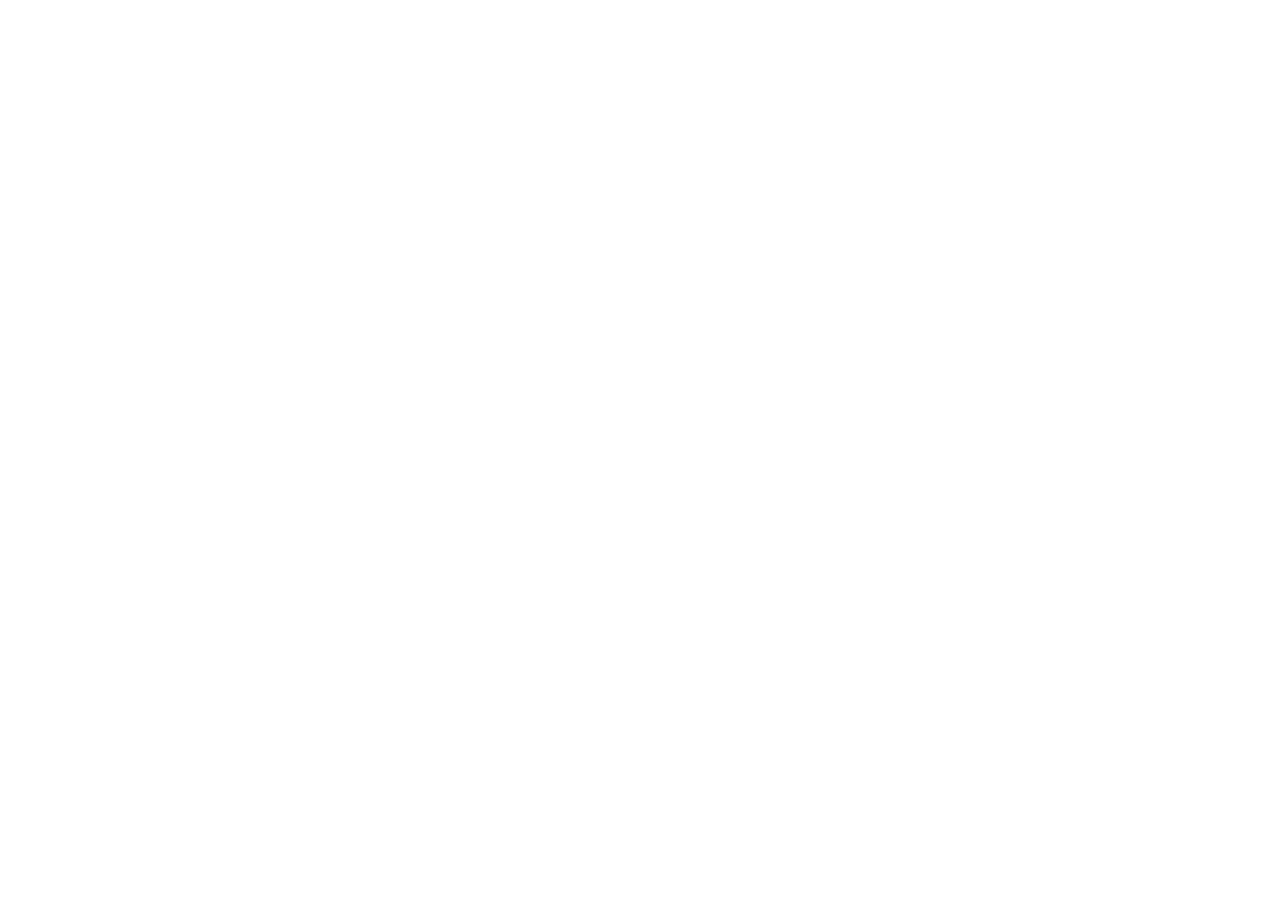
==== git-and-github/exercicios/projeto-1/index.html @ 62d6703a "alteracoes na estrutura dos arquivos" ====
<!DOCTYPE html>
<html lang="en">
<head>
    <meta charset="UTF-8">
    <meta name="viewport" content="width=device-width, initial-scale=1.0">
    <title>Curso gratuito Git e GitHub - Tiago Matos</title>
</head>
<body>
    
</body>
</html>
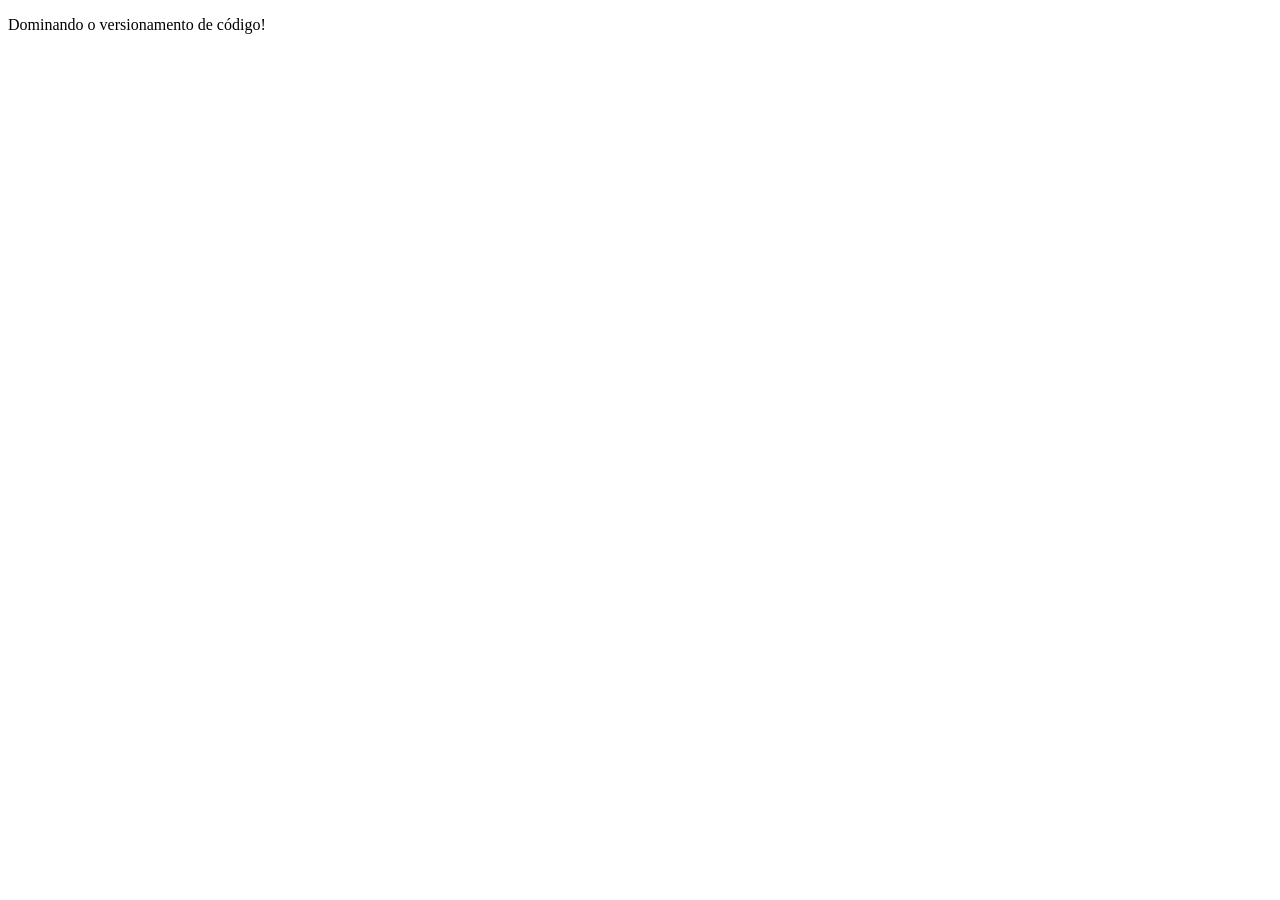
==== commit 28e3a77f: "Add introductory paragraph to index.html" ====
--- a/git-and-github/exercicios/projeto-1/index.html
+++ b/git-and-github/exercicios/projeto-1/index.html
@@ -4,8 +4,9 @@
     <meta charset="UTF-8">
     <meta name="viewport" content="width=device-width, initial-scale=1.0">
     <title>Curso gratuito Git e GitHub - Tiago Matos</title>
+    <p>Dominando o versionamento de código!</p>
 </head>
 <body>
     
 </body>
-</html>+</html>
